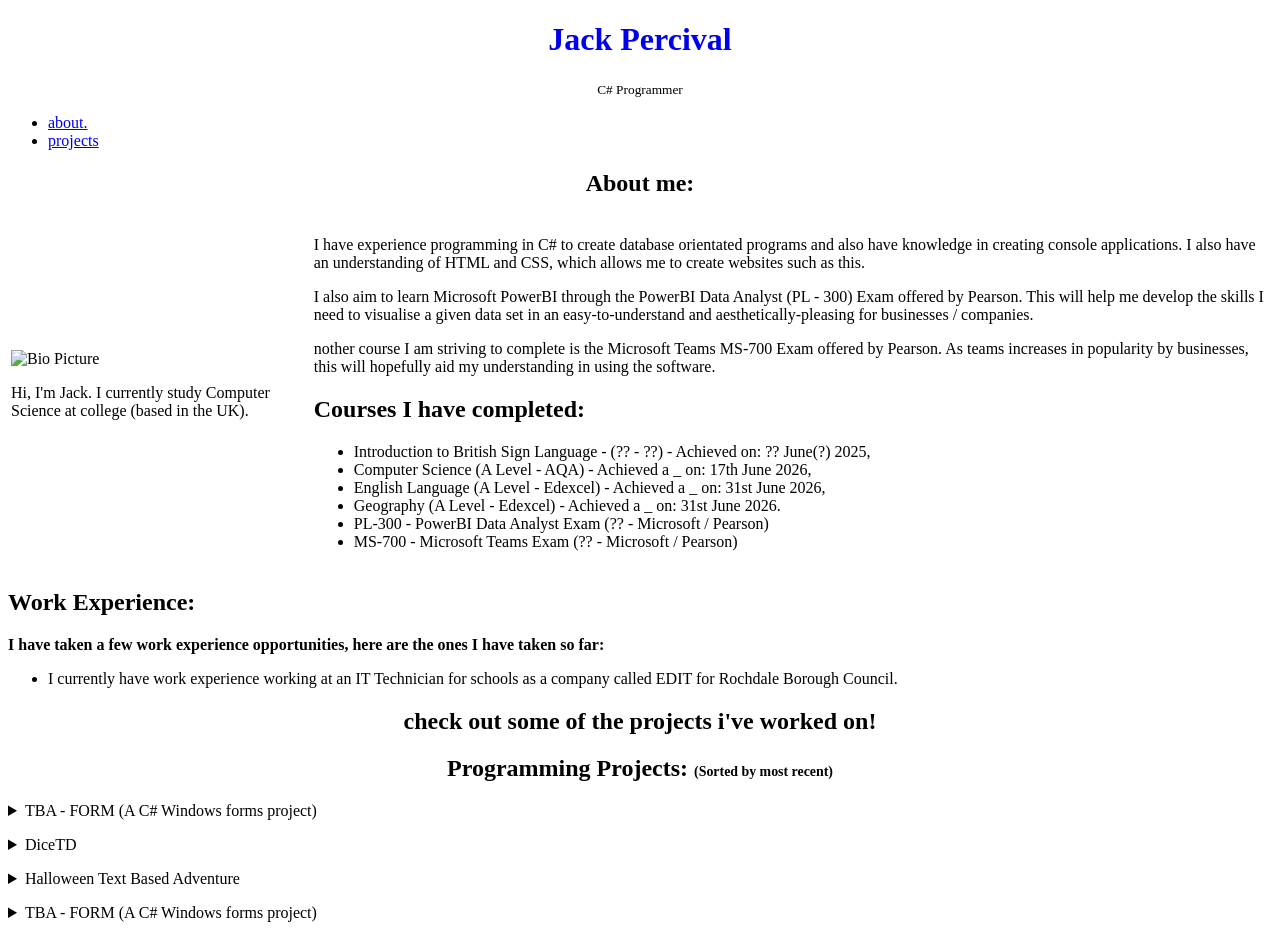
==== index.html @ 7f1a6265 "Created index.html uploaded index.html to repository" ====
<!DOCTYPE html>
<html lang="en">
<head>
    <meta charset="UTF-8">
    <meta name="viewport" content="width=device-width, initial-scale=1.0">
    <title>JP Portfolio.</title>
    <meta name="author" content="LoneWriter">
    <meta name="description" content="A place to view all the projects I have worked on previously!">
    <link href="style.css" rel="stylesheet" type="text/css" media="all">
    <link rel="icon" href="images/icon.png">
</head>
    <body>
    <div id="container">
    <div id="topBar">
        <main>
            <a href="index.html" style="text-decoration: none;"><center><h1>Jack Percival</h1><center></center></a><p><small>C# Programmer</small></p>
        </main>
    </div>
        <p></p>
        <nav id="navbar" style="margin-bottom: 10px;">
            <ul>
                <li><a href="#about">about.</a></li>
                <li><a href="#projects">projects</a></li>
            </ul>
        </nav>
    
    <div id="flex">
        <div id="container">
            <main>                     
                <h2 id="about"><center>About me:</center></h2>
                <div class="box" style="margin-bottom:15px;">
                    <table style="border:none;">
                        <td><div class="img">
                            <img src="images/Me.png" alt="Bio Picture">
                            <div class="box">
                                <p>Hi, I'm Jack. I currently study Computer Science at college (based in the UK).</p>
                            </div>
                        </div></td>

                        <td><div class="box">
                            <p>I have experience programming in C# to create database orientated programs and also have knowledge in creating console applications. I also have an understanding of HTML and CSS, which allows me to create websites such as this.</p>
                            <p>I also aim to learn Microsoft PowerBI through the PowerBI Data Analyst (PL - 300) Exam offered by Pearson. This will help me develop the skills I need to visualise a given data set in an easy-to-understand and aesthetically-pleasing for businesses / companies.</p>
                            <p><Adr></Adr>nother course I am striving to complete is the Microsoft Teams MS-700 Exam offered by Pearson. As teams increases in popularity by businesses, this will hopefully aid my understanding in using the software.</p>
                            
                            <h2>Courses I have completed:</h2>
                            <ul>
                                <li>Introduction to British Sign Language - (?? - ??) - Achieved on: ?? June(?) 2025,</li>
                                <li>Computer Science (A Level - AQA) - Achieved a _ on: 17th June 2026,</li> 
                                <!--THESE ARE PLACEHOLDERS UNTIL THE ACTUAL DATE IS FOUND-->
                                <li>English Language (A Level - Edexcel) - Achieved a _ on: 31st June 2026,</li>
                                <li>Geography (A Level - Edexcel) - Achieved a _ on: 31st June 2026.</li>
                                <li>PL-300 - PowerBI Data Analyst Exam (?? - Microsoft / Pearson)</li>
                                <li>MS-700 - Microsoft Teams Exam (?? - Microsoft / Pearson)</li>
                            </ul>
                        </div>
                    </table>
                        <div class="box">
                            <h2>Work Experience:</h2>
                            <b>I have taken a few work experience opportunities, here are the ones I have taken so far:</b>
                            <ul>
                                <li>I currently have work experience working at an IT Technician for schools as a company called EDIT for Rochdale Borough Council.</li>
                            </ul>
                    </div>
                </div>
                <center>
                <h2>check out some of the projects i've worked on!</h2>

                <h2 id="projects">Programming Projects: <small><small><small>(Sorted by most recent)</small></small></small></h2>
                </center>
                <div class="box">
                <details>                    
                    <summary>TBA - FORM (A C# Windows forms project)</summary>
                    <div class="box">
                        <h2>> TBA - FORM</h2>
                        <table style="border:none;">
                        <td><div class="img">
                            <center><img src="images/Form-img.png" alt="form img" style="max-height:1000px;max-width: 1100px;"></center>
                            <div class="box">
                                <p>A screenshot of the revising card window within the project</p>
                            </div>
                        </div></td>

                        <td><div class="box">
                            <h3>Synopsis of Project:</h3>
                            <p>This was a project undertaken during my time time at college, where it was my college coursework.</p>
                            <p>It is a revision aid, allowing the user to create flashcards and add them to decks, which they can then revise from.</p>

                            <h3>Features of project</h3>
                            <ul>
                                <li>This form is a revision aid, which allows users to sign up and create a variety of flashcards,</li>
                                <li>The user is then able to revise each card by scoring each card, depending on how well they know the contents of the card,</li>
                                <li>The user is also able to adjust any user details if they need to (such as their username or password),</li>
                                <li>The program itself uses databases to contain the data - it creates a database everytime a user signs up. This is so other users are unable to see other's cards without logging in first.</li>
                            </ul></div>
                    </td>
                    </table>
                    </div>
                </details>

                <p></p>

                <details>                    
                    <summary>DiceTD</summary>
                    <div class="box">
                        <h2>> TBA - FORM</h2>
                        <table style="border:none;">
                        <td><div class="img">
                            <center><img src="images/DiceTD-img.png" alt="diceTD img" style="max-height:1000px;max-width: 1100px;"></center>
                            <div class="box">
                                <p>A screenshot taken partway through a game.</p>
                            </div>
                        </div></td>

                        <td><div class="box">
                            <h3>Synopsis of Project:</h3>
                            <p>This was a project undertaken during my time at college, it was completed during an extra curricular called 'Introduction to Game Design'</p>

                            <h3>Features of project</h3>
                            <ul>
                                <li>The game allows time for the user to place turrets before the next wave of enemies approaches,</li>
                                <li>The game is able to be saved and loaded, so the user will be able to continue where they left off last time they played,</li>
                                <li>The user is able to place turrets on appropriate tiles on the map,</li>
                                <li>As the theme of the game was 'Roll of the Dice' the enemies are represented by dice which grow in power as the number of waves the user has completed increases.</li>
                            </ul></div>
                    </td>
                    </table>
                    </div>
                </details>

                <p></p>

                <details>                    
                    <summary>Halloween Text Based Adventure</summary>
                    <div class="box">
                        <h2>> Halloween Text Based Adventure</h2>
                        <table style="border:none;">
                        <td><div class="img">
                            <center><img src="images/HalloweenTBA-img.png" alt="HTBA img" style="max-height:1000px;max-width: 1100px;"></center>
                            <div class="box">
                                <p>A screenshot taken partway through the game.</p>
                            </div>
                        </div></td>

                        <td><div class="box">
                            <h3>Synopsis of Project:</h3>
                            <p>This was a simple C# project mainly using string interpolation and concatenation. It was created for a homework assignment for computer science.</p>

                            <h3>Features of project</h3>
                            <ul>
                                <li>It primarily uses 'Console.WriteLine' but also uses some other code allowing the user to input certain text to allow for custom usernames and there is also a variety of loops in parts, such as a battle against an enemy,</li>
                                <li>Features 4 achievements for satisfying certain goals within the game,</li>
                                <li>>Uses 'System.Threading' commands ('Thread.Sleep') to slow down the text for easier readability,</li>
                                <li>- The program also has a final battle of sorts, which uses a variety of conditional branches to work as intended.</li>
                            </ul></div>
                    </td>
                    </table>
                    </div>
                </details>

                <p></p>

                <details>                    
                    <summary>TBA - FORM (A C# Windows forms project)</summary>
                    <div class="box">
                        
                    </div>
                </details>

                <p></p>

                <div class="box">

                </div>
                </div>
            </div>  
        </div> 
    </div>
</body>
</html>
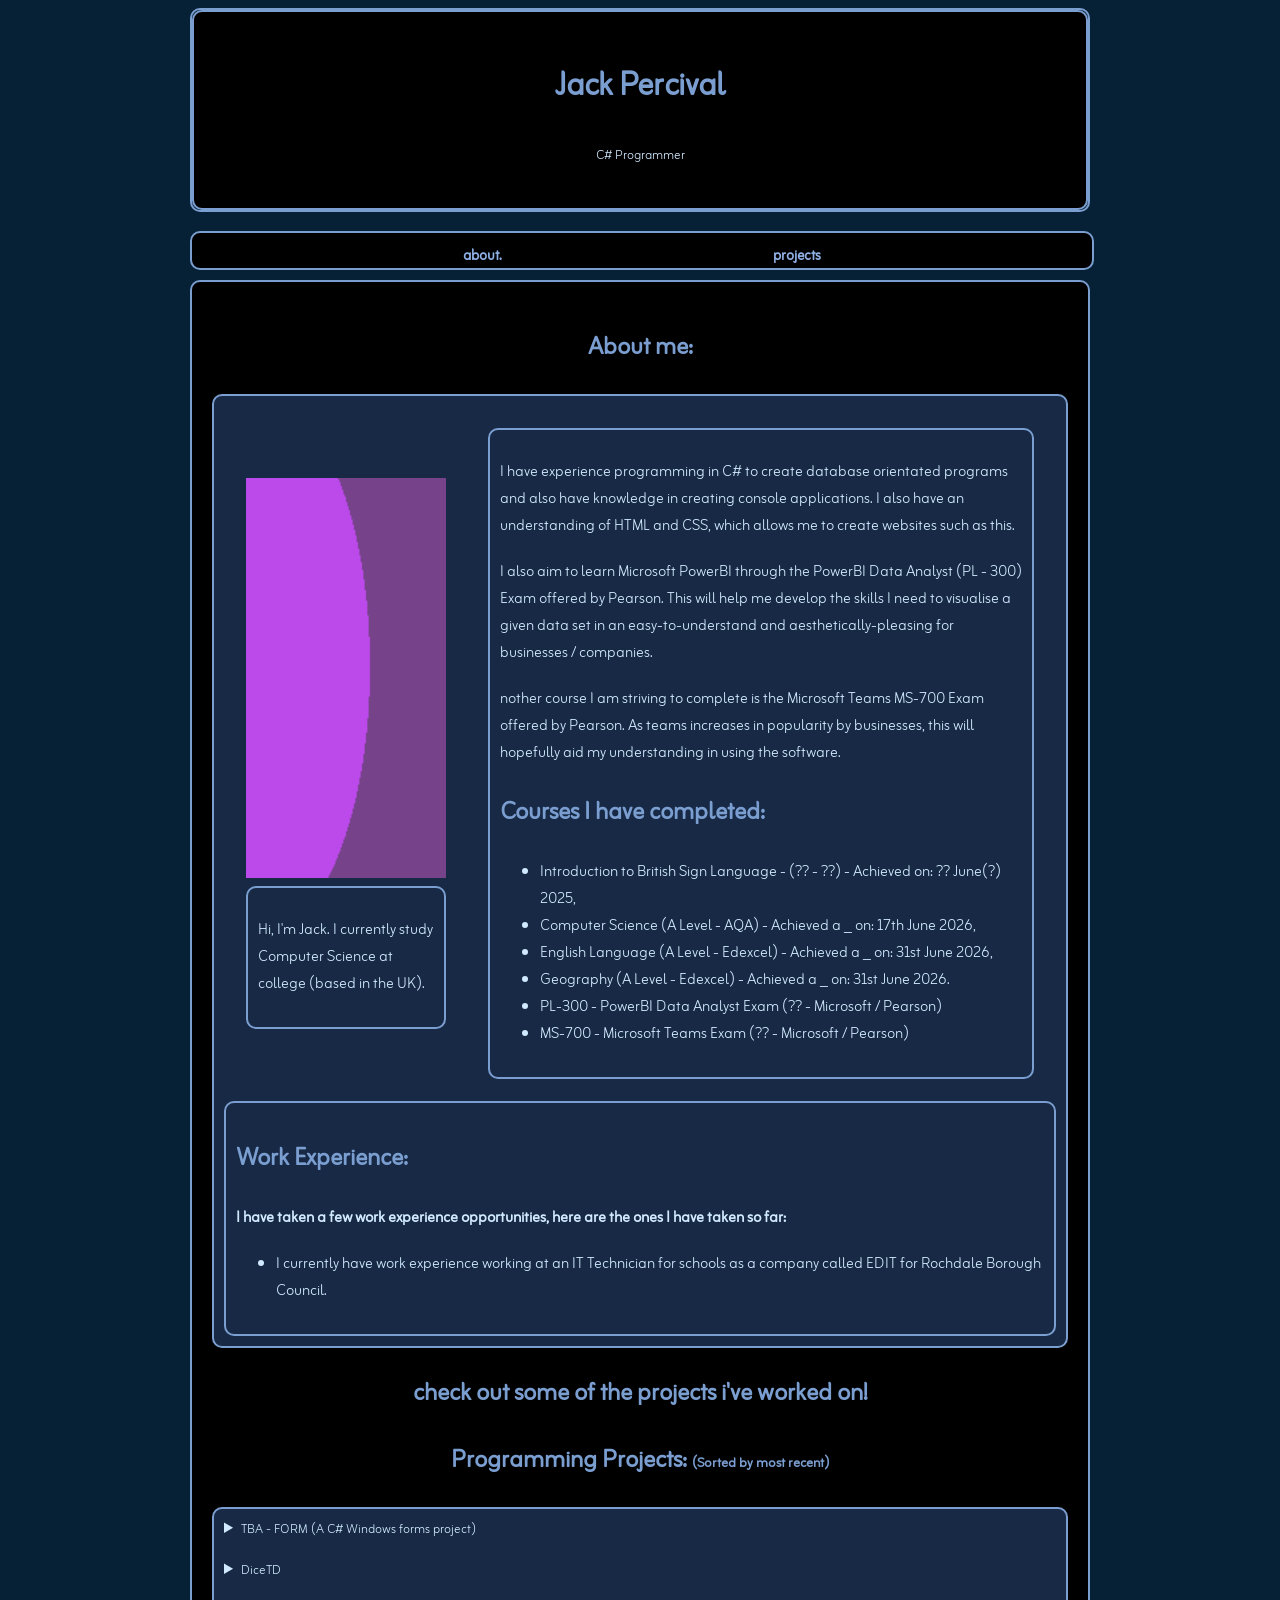
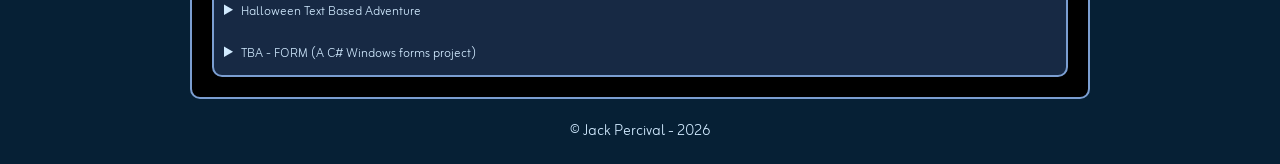
==== commit f3c44b5a: "Added javascript to website a footer has been added using javascript - any other js to be written wi" ====
--- a/index.html
+++ b/index.html
@@ -165,15 +165,13 @@
                         
                     </div>
                 </details>
-
-                <p></p>
-
-                <div class="box">
-
-                </div>
-                </div>
             </div>  
         </div> 
     </div>
+    <div class="writeFooter"></div>
+
+
+<!-- at the end of this page we only call the header and footer scripts, because we don't need use any functions from the other scripts. -->
+<script src="script.js" defer></script>
 </body>
 </html>
--- a/style.css
+++ b/style.css
@@ -0,0 +1,139 @@
+@font-face { 
+    font-family: ZainLight;
+    src: url('Zain-Light.ttf') format('truetype');
+    font-size: larger;
+}
+body {
+    background-color: #062035;
+    color: #d1eaff;
+    font-family: ZainLight;
+    font-size:medium;
+}
+
+#container {
+    max-width: 900px;
+    margin: 0 auto;
+}
+
+#topBar {
+    border-radius: 10px;
+    border: 2px solid #7b9ed1;
+}
+
+#headerArea {
+    border-radius: 10px;
+    border: 2px solid #7b9ed1;
+    background-color: #000000;
+}
+
+#navbar {
+    border-radius: 10px;
+    border: 2px solid #7b9ed1;
+    background-color: #000000;
+    height: 35px;
+    width:100%;
+}
+
+#navbar ul {
+    display: flex;
+    padding: 0;
+    margin: 0;
+    list-style-type: none;
+    justify-content: space-evenly;
+}
+
+#navbar li {
+    padding-top: 10px;
+}
+
+#navbar li a {
+    color: #90b3e8;
+    font-size:large;
+    font-weight: 800;
+    text-decoration: none;
+}
+
+
+#flex {
+    display: flex;
+}
+
+.box {
+    background-color: #172944;
+    border: 2px solid #7b9ed1;
+    padding: 10px;
+    border-radius: 10px;
+}
+
+main {
+    background-color: #000000;
+    border-radius: 10px;
+    border: 2px solid #7b9ed1;
+    flex: 1;
+    padding: 20px;
+}
+
+summary {
+        cursor: pointer;
+}
+
+table img {
+    width: 100%;
+    height:100%;
+}
+table {
+    width: 100%;
+}
+table {border: none;}
+
+
+h1,
+h2,
+h3,
+strong {
+    color: #7b9ed1;
+    font-size: larger;
+}
+
+p {
+    font-size: larger;
+}
+
+b {
+    font-size: larger;
+}
+
+h1 {
+    font-size: 40px;
+}
+
+h2 {
+    font-size: 30px;
+}
+
+h3 {
+    font-size: 20px;
+}
+ul {
+    font-size: larger;
+}
+
+#aboutTable table {
+    width: 100%;
+    height: 100%;
+    padding: 20px;
+    border-collapse: collapse;
+}
+
+#projectTable th, td {
+    padding: 20px;
+    border-radius:10px;
+}
+
+#projectTable table {
+    width: 100%;
+    height: 100%;
+    padding: 20px;
+    border-collapse: collapse;
+    border-radius:10px;
+}
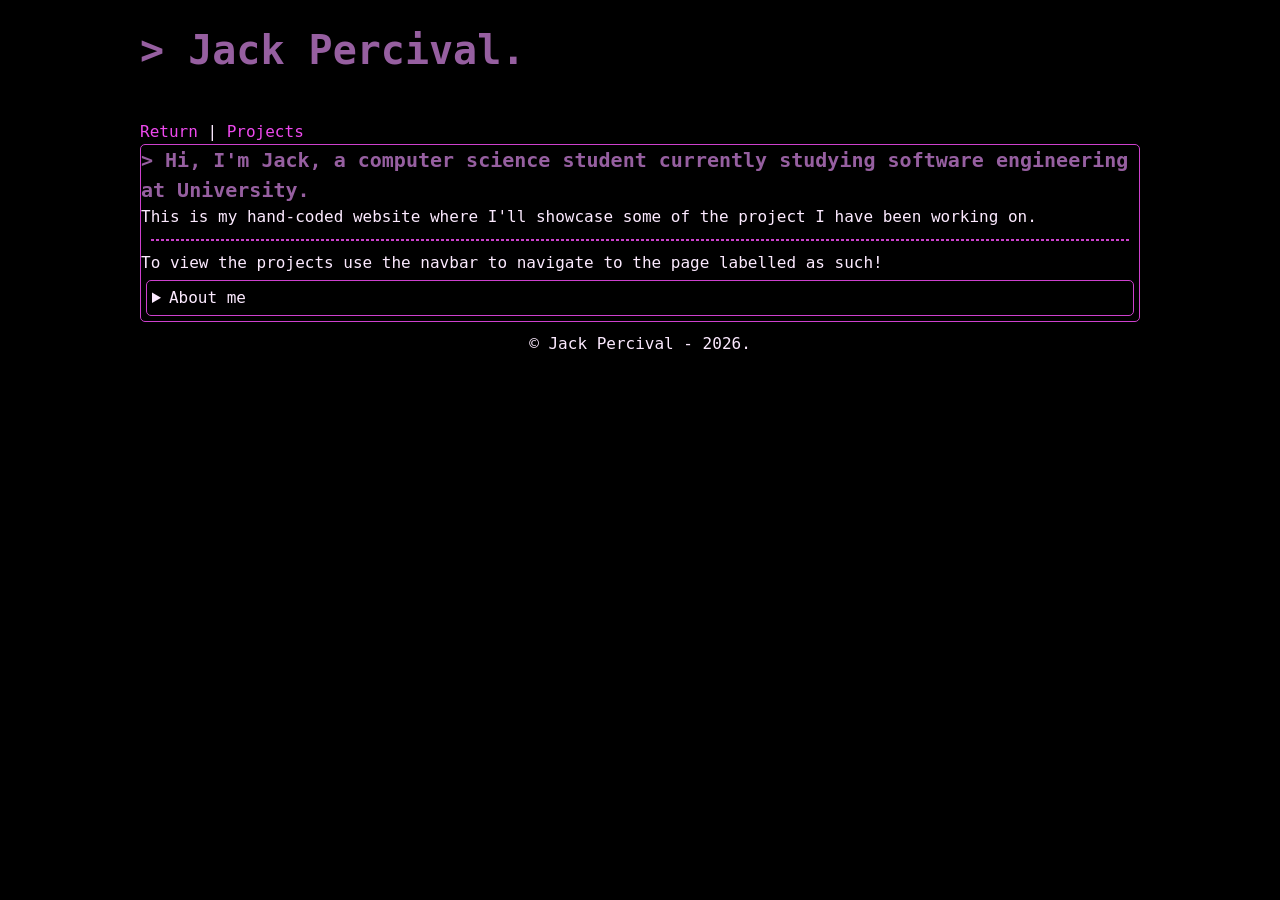
==== commit e899dbe3: "NEW VERSION OF SITE" ====
--- a/index.html
+++ b/index.html
@@ -3,175 +3,57 @@
 <head>
     <meta charset="UTF-8">
     <meta name="viewport" content="width=device-width, initial-scale=1.0">
-    <title>JP Portfolio.</title>
-    <meta name="author" content="LoneWriter">
+    <title>JP Portfolio</title>
     <meta name="description" content="A place to view all the projects I have worked on previously!">
     <link href="style.css" rel="stylesheet" type="text/css" media="all">
     <link rel="icon" href="images/icon.png">
 </head>
-    <body>
-    <div id="container">
-    <div id="topBar">
-        <main>
-            <a href="index.html" style="text-decoration: none;"><center><h1>Jack Percival</h1><center></center></a><p><small>C# Programmer</small></p>
-        </main>
+<body>
+    <script src="script.js" defer></script>
+    
+    <div class="flex">
+        <div class="writeHeader"></div>
+        <div class="writeNavbar"></div>
+        <div class="container">
+            <h3>> Hi, I'm Jack, a computer science student currently studying software engineering at University.</h3>
+            <p>This is my hand-coded website where I'll showcase some of the project I have been working on.</p>
+            
+            <div class="divider"></div>
+
+            <p>To view the projects use the navbar to navigate to the page labelled as such!</p>
+
+            <p></p>
+
+            <div class="smallContainer">
+            <details>
+                <summary>About me</summary>
+                <h3>> a little about me.</h3>
+                <p>I have experience programming in C# to create database orientated programs and also have knowledge in creating console applications. I also have an understanding of HTML and CSS, which allows me to create websites such as these.</p>
+                <p>I also aim to learn the software: Microsoft Teams in depth via the exam MS-700 (offered by Pearson) as it is being used increasingly within organisations and businesses for the organisation of work and other projects as well as the creating of meetings if needed.</p>
+                <p>Another course I may also strive to complete is the data analyst application Microsoft PowerBI through the PL-300 (offered by Pearson) exam. This will help me develop the skills I need to visualise a given data set in an easy-to-understand way for businesses / companies should they need this completing.</p>
+
+                <h3>> Courses I have completed:</h3>
+                <ul>
+                    <li>Introduction to British Sign Language - (?? - ??) - Achieved on: ?? June(?) 2025,</li>
+                    <!--THESE ARE PLACEHOLDERS UNTIL THE ACTUAL DATE IS FOUND-->
+                    <li>Computer Science (A Level - AQA) - Achieved a _ on: 17th June 2026,</li> 
+                    <li>English Language (A Level - Edexcel) - Achieved a _ on: 31st June 2026,</li>
+                    <li>Geography (A Level - Edexcel) - Achieved a _ on: 31st June 2026.</li>
+                    <li>PL-300 - PowerBI Data Analyst Exam (?? - Microsoft / Pearson)</li>
+                    <li>MS-700 - Microsoft Teams Exam (?? - Microsoft / Pearson)</li>
+                </ul>
+
+                <h3>> Work Experience:</h3>
+                <p>I have taken a few work experience opportunities, here are the ones I have taken so far:</p>
+                <ul>
+                    <li>I currently have work experience working at an IT Technician for schools as a company called EDIT for Rochdale Borough Council.</li>
+                </ul>
+            </details>
+            </div>
+        </div>
     </div>
-        <p></p>
-        <nav id="navbar" style="margin-bottom: 10px;">
-            <ul>
-                <li><a href="#about">about.</a></li>
-                <li><a href="#projects">projects</a></li>
-            </ul>
-        </nav>
     
-    <div id="flex">
-        <div id="container">
-            <main>                     
-                <h2 id="about"><center>About me:</center></h2>
-                <div class="box" style="margin-bottom:15px;">
-                    <table style="border:none;">
-                        <td><div class="img">
-                            <img src="images/Me.png" alt="Bio Picture">
-                            <div class="box">
-                                <p>Hi, I'm Jack. I currently study Computer Science at college (based in the UK).</p>
-                            </div>
-                        </div></td>
 
-                        <td><div class="box">
-                            <p>I have experience programming in C# to create database orientated programs and also have knowledge in creating console applications. I also have an understanding of HTML and CSS, which allows me to create websites such as this.</p>
-                            <p>I also aim to learn Microsoft PowerBI through the PowerBI Data Analyst (PL - 300) Exam offered by Pearson. This will help me develop the skills I need to visualise a given data set in an easy-to-understand and aesthetically-pleasing for businesses / companies.</p>
-                            <p><Adr></Adr>nother course I am striving to complete is the Microsoft Teams MS-700 Exam offered by Pearson. As teams increases in popularity by businesses, this will hopefully aid my understanding in using the software.</p>
-                            
-                            <h2>Courses I have completed:</h2>
-                            <ul>
-                                <li>Introduction to British Sign Language - (?? - ??) - Achieved on: ?? June(?) 2025,</li>
-                                <li>Computer Science (A Level - AQA) - Achieved a _ on: 17th June 2026,</li> 
-                                <!--THESE ARE PLACEHOLDERS UNTIL THE ACTUAL DATE IS FOUND-->
-                                <li>English Language (A Level - Edexcel) - Achieved a _ on: 31st June 2026,</li>
-                                <li>Geography (A Level - Edexcel) - Achieved a _ on: 31st June 2026.</li>
-                                <li>PL-300 - PowerBI Data Analyst Exam (?? - Microsoft / Pearson)</li>
-                                <li>MS-700 - Microsoft Teams Exam (?? - Microsoft / Pearson)</li>
-                            </ul>
-                        </div>
-                    </table>
-                        <div class="box">
-                            <h2>Work Experience:</h2>
-                            <b>I have taken a few work experience opportunities, here are the ones I have taken so far:</b>
-                            <ul>
-                                <li>I currently have work experience working at an IT Technician for schools as a company called EDIT for Rochdale Borough Council.</li>
-                            </ul>
-                    </div>
-                </div>
-                <center>
-                <h2>check out some of the projects i've worked on!</h2>
-
-                <h2 id="projects">Programming Projects: <small><small><small>(Sorted by most recent)</small></small></small></h2>
-                </center>
-                <div class="box">
-                <details>                    
-                    <summary>TBA - FORM (A C# Windows forms project)</summary>
-                    <div class="box">
-                        <h2>> TBA - FORM</h2>
-                        <table style="border:none;">
-                        <td><div class="img">
-                            <center><img src="images/Form-img.png" alt="form img" style="max-height:1000px;max-width: 1100px;"></center>
-                            <div class="box">
-                                <p>A screenshot of the revising card window within the project</p>
-                            </div>
-                        </div></td>
-
-                        <td><div class="box">
-                            <h3>Synopsis of Project:</h3>
-                            <p>This was a project undertaken during my time time at college, where it was my college coursework.</p>
-                            <p>It is a revision aid, allowing the user to create flashcards and add them to decks, which they can then revise from.</p>
-
-                            <h3>Features of project</h3>
-                            <ul>
-                                <li>This form is a revision aid, which allows users to sign up and create a variety of flashcards,</li>
-                                <li>The user is then able to revise each card by scoring each card, depending on how well they know the contents of the card,</li>
-                                <li>The user is also able to adjust any user details if they need to (such as their username or password),</li>
-                                <li>The program itself uses databases to contain the data - it creates a database everytime a user signs up. This is so other users are unable to see other's cards without logging in first.</li>
-                            </ul></div>
-                    </td>
-                    </table>
-                    </div>
-                </details>
-
-                <p></p>
-
-                <details>                    
-                    <summary>DiceTD</summary>
-                    <div class="box">
-                        <h2>> TBA - FORM</h2>
-                        <table style="border:none;">
-                        <td><div class="img">
-                            <center><img src="images/DiceTD-img.png" alt="diceTD img" style="max-height:1000px;max-width: 1100px;"></center>
-                            <div class="box">
-                                <p>A screenshot taken partway through a game.</p>
-                            </div>
-                        </div></td>
-
-                        <td><div class="box">
-                            <h3>Synopsis of Project:</h3>
-                            <p>This was a project undertaken during my time at college, it was completed during an extra curricular called 'Introduction to Game Design'</p>
-
-                            <h3>Features of project</h3>
-                            <ul>
-                                <li>The game allows time for the user to place turrets before the next wave of enemies approaches,</li>
-                                <li>The game is able to be saved and loaded, so the user will be able to continue where they left off last time they played,</li>
-                                <li>The user is able to place turrets on appropriate tiles on the map,</li>
-                                <li>As the theme of the game was 'Roll of the Dice' the enemies are represented by dice which grow in power as the number of waves the user has completed increases.</li>
-                            </ul></div>
-                    </td>
-                    </table>
-                    </div>
-                </details>
-
-                <p></p>
-
-                <details>                    
-                    <summary>Halloween Text Based Adventure</summary>
-                    <div class="box">
-                        <h2>> Halloween Text Based Adventure</h2>
-                        <table style="border:none;">
-                        <td><div class="img">
-                            <center><img src="images/HalloweenTBA-img.png" alt="HTBA img" style="max-height:1000px;max-width: 1100px;"></center>
-                            <div class="box">
-                                <p>A screenshot taken partway through the game.</p>
-                            </div>
-                        </div></td>
-
-                        <td><div class="box">
-                            <h3>Synopsis of Project:</h3>
-                            <p>This was a simple C# project mainly using string interpolation and concatenation. It was created for a homework assignment for computer science.</p>
-
-                            <h3>Features of project</h3>
-                            <ul>
-                                <li>It primarily uses 'Console.WriteLine' but also uses some other code allowing the user to input certain text to allow for custom usernames and there is also a variety of loops in parts, such as a battle against an enemy,</li>
-                                <li>Features 4 achievements for satisfying certain goals within the game,</li>
-                                <li>>Uses 'System.Threading' commands ('Thread.Sleep') to slow down the text for easier readability,</li>
-                                <li>- The program also has a final battle of sorts, which uses a variety of conditional branches to work as intended.</li>
-                            </ul></div>
-                    </td>
-                    </table>
-                    </div>
-                </details>
-
-                <p></p>
-
-                <details>                    
-                    <summary>TBA - FORM (A C# Windows forms project)</summary>
-                    <div class="box">
-                        
-                    </div>
-                </details>
-            </div>  
-        </div> 
-    </div>
     <div class="writeFooter"></div>
-
-
-<!-- at the end of this page we only call the header and footer scripts, because we don't need use any functions from the other scripts. -->
-<script src="script.js" defer></script>
 </body>
 </html>
--- a/style.css
+++ b/style.css
@@ -1,80 +1,37 @@
-@font-face { 
+/* @font-face { 
     font-family: ZainLight;
     src: url('Zain-Light.ttf') format('truetype');
     font-size: larger;
-}
-body {
-    background-color: #062035;
-    color: #d1eaff;
-    font-family: ZainLight;
-    font-size:medium;
+} */
+
+:root {
+    --bg-color: #000000;
+    --font-color: #fceaff;
+    --st-font-color: #965fa0;
+    --accent-color: #ce41ce;
+    --link-color: #ee49ee;
+    --link-hover-color: #ba9cb6;
 }
 
-#container {
-    max-width: 900px;
-    margin: 0 auto;
+body {
+    background-color: var(--bg-color);
+    color: var(--font-color);
+    /* font-family: ZainLight; */
+    font-size:medium;
+    padding-left:75px;
+    margin: 0;
 }
 
-#topBar {
-    border-radius: 10px;
-    border: 2px solid #7b9ed1;
+#header {
+    width: 100%;
+    background-color: var(--header-color);
+
+    height: 100px;
 }
 
-#headerArea {
-    border-radius: 10px;
-    border: 2px solid #7b9ed1;
-    background-color: #000000;
-}
-
-#navbar {
-    border-radius: 10px;
-    border: 2px solid #7b9ed1;
-    background-color: #000000;
-    height: 35px;
-    width:100%;
-}
-
-#navbar ul {
-    display: flex;
-    padding: 0;
-    margin: 0;
-    list-style-type: none;
-    justify-content: space-evenly;
-}
-
-#navbar li {
-    padding-top: 10px;
-}
-
-#navbar li a {
-    color: #90b3e8;
-    font-size:large;
-    font-weight: 800;
-    text-decoration: none;
-}
-
-
-#flex {
-    display: flex;
-}
-
-.box {
-    background-color: #172944;
-    border: 2px solid #7b9ed1;
-    padding: 10px;
-    border-radius: 10px;
-}
-
-main {
-    background-color: #000000;
-    border-radius: 10px;
-    border: 2px solid #7b9ed1;
-    flex: 1;
-    padding: 20px;
-}
-
-summary {
-        cursor: pointer;
+.flex {
+  max-width: 1000px;
+  margin: 0 auto;
 }
 
 table img {
@@ -86,21 +43,90 @@
 }
 table {border: none;}
 
+* {
+  font-family: "Noto Sans Mono", "Consolas", "SF Mono", monospace;
+  /* font-family: 'Kumbh Sans', sans-serif; */
+  box-sizing: border-box;
+  margin: 0;
+  padding: 0;
+  scroll-behavior: smooth;
+}
+
+body {
+  padding: 20px;
+  font-size: 16px;
+  line-height: 1.5;
+  /* display:flex; */
+  justify-content: center;
+  background: var(--bg-color);
+  order:1;
+}
+
+.container {
+    max-width: 1000px;
+    margin: 0 auto;
+    border:solid 1px var(--accent-color);
+    border-radius: 5px;
+}
+
+.container a {
+    color: var(--link-color);
+    font-weight: bold;
+}
+
+.smallContainer {
+    /* background-color: var(--bg-color); - UNLESS A BOX COLOR VARIABLE GETS ADDED - LEAVE COMMENTED OUT*/
+    border: 1px solid var(--accent-color);
+    padding: 5px;
+    border-radius:5px;
+    margin: 5px;
+    padding: 5px;
+    
+}
+
+/* a {
+  &,
+  &:visited {
+    &,
+    & small {
+      color: #084a90;
+      text-decoration: none;
+      display: inline-block;
+      transition: transform 0.3s ease;
+
+      @media (max-width: 900px) {
+        display: inline;
+      }
+    }
+  }
+
+  &:hover,
+  &:focus {
+    &,
+    & small {
+      background-clip: text;
+      color: transparent;
+      animation: 1.5s ease-in-out infinite;
+      background-size: 400% 100%;
+      text-decoration-style: wavy;
+      transform: scale(1.03) rotate(-1deg);
+    }
+  }
+} */
+
+
+/* font - sizing rules: */
 
 h1,
 h2,
 h3,
 strong {
-    color: #7b9ed1;
+    color: var(--st-font-color);
     font-size: larger;
 }
 
-p {
-    font-size: larger;
-}
-
-b {
-    font-size: larger;
+p, b, ul {
+    font-size: medium;
 }
 
 h1 {
@@ -115,25 +141,46 @@
     font-size: 20px;
 }
 ul {
-    font-size: larger;
+  /* text-indent: 5%; */
+  padding-left: 1.5rem;
+}
+.smallContainer li {
+  list-style-type: "✦ ";
 }
 
-#aboutTable table {
-    width: 100%;
-    height: 100%;
-    padding: 20px;
-    border-collapse: collapse;
+a::visited {
+  color: var(--link-hover-color)
 }
 
-#projectTable th, td {
-    padding: 20px;
-    border-radius:10px;
+.divider {
+    border:1px dashed var(--accent-color);
+    width: auto;
+    overflow-y:scroll;
+    overflow-x:hidden;
+    scrollbar-color: var(--accent-color) var(--bg-color);
+    margin: 10px;
 }
 
-#projectTable table {
-    width: 100%;
-    height: 100%;
-    padding: 20px;
-    border-collapse: collapse;
-    border-radius:10px;
+#navbar a {
+  text-decoration: none;
+  color: var(--link-color);
 }
+#navbar a:hover {
+    color: var(--link-hover-color);
+    text-decoration: underline;
+}
+
+#footer {
+  display: flex;
+  align-items: center;
+  justify-content: center;
+}
+
+
+/* Makes it looks like it's typing - TODO RESOLVE ANIMATION */
+
+.header::after {
+  content: "_";
+  display: block;
+  animation: blink 1s infinite;
+}
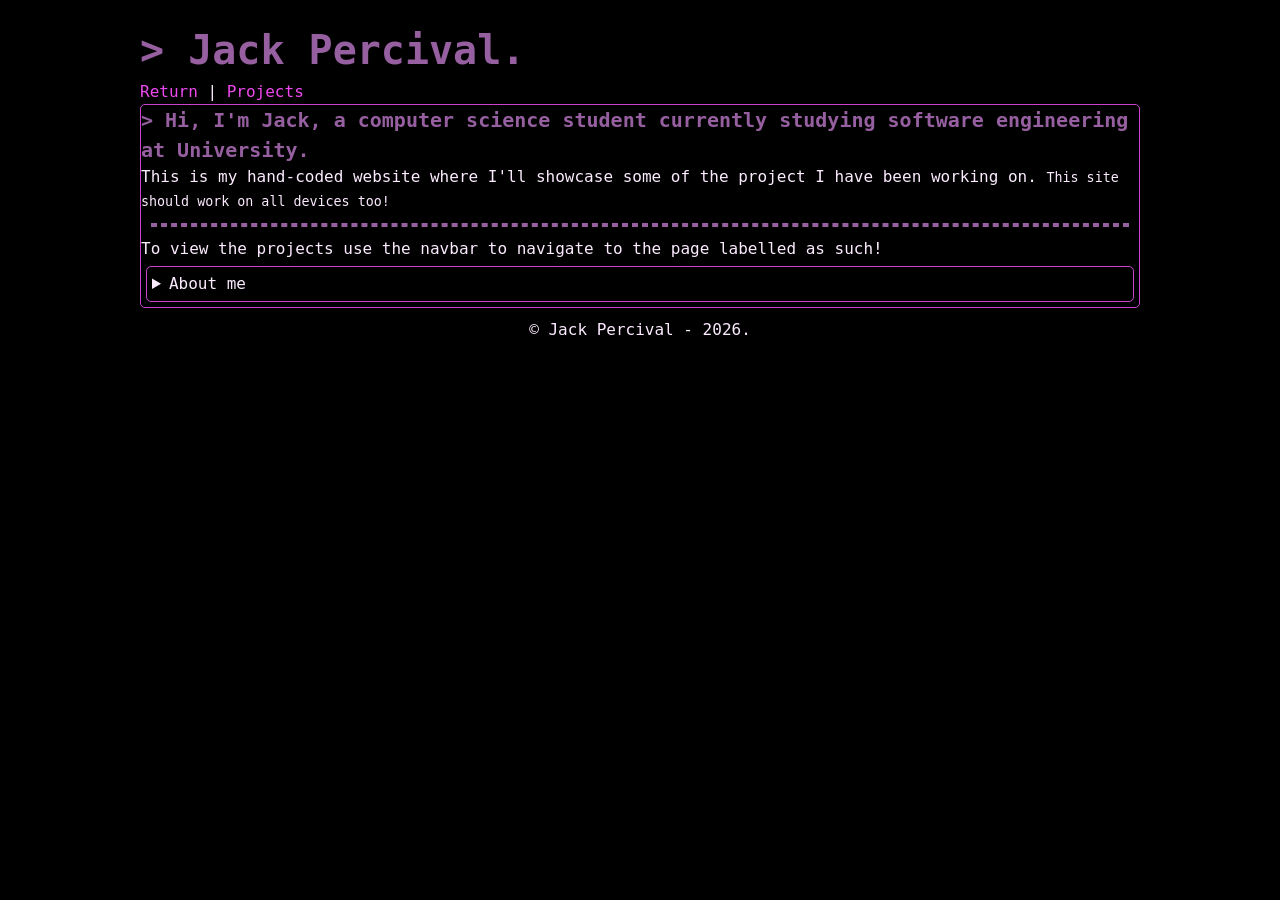
==== commit 157f2dc9: "Add files via upload" ====
--- a/index.html
+++ b/index.html
@@ -16,19 +16,18 @@
         <div class="writeNavbar"></div>
         <div class="container">
             <h3>> Hi, I'm Jack, a computer science student currently studying software engineering at University.</h3>
-            <p>This is my hand-coded website where I'll showcase some of the project I have been working on.</p>
+            <p>This is my hand-coded website where I'll showcase some of the project I have been working on. <small>This site should work on all devices too!</small></p>
             
             <div class="divider"></div>
+            
 
             <p>To view the projects use the navbar to navigate to the page labelled as such!</p>
-
-            <p></p>
 
             <div class="smallContainer">
             <details>
                 <summary>About me</summary>
                 <h3>> a little about me.</h3>
-                <p>I have experience programming in C# to create database orientated programs and also have knowledge in creating console applications. I also have an understanding of HTML and CSS, which allows me to create websites such as these.</p>
+                <p>I have experience programming in C# to create database orientated programs and also have knowledge in creating console applications. I also have an understanding of HTML and CSS (and some JavaScript too!), which allows me to create websites such as these.</p>
                 <p>I also aim to learn the software: Microsoft Teams in depth via the exam MS-700 (offered by Pearson) as it is being used increasingly within organisations and businesses for the organisation of work and other projects as well as the creating of meetings if needed.</p>
                 <p>Another course I may also strive to complete is the data analyst application Microsoft PowerBI through the PL-300 (offered by Pearson) exam. This will help me develop the skills I need to visualise a given data set in an easy-to-understand way for businesses / companies should they need this completing.</p>
 
@@ -39,7 +38,7 @@
                     <li>Computer Science (A Level - AQA) - Achieved a _ on: 17th June 2026,</li> 
                     <li>English Language (A Level - Edexcel) - Achieved a _ on: 31st June 2026,</li>
                     <li>Geography (A Level - Edexcel) - Achieved a _ on: 31st June 2026.</li>
-                    <li>PL-300 - PowerBI Data Analyst Exam (?? - Microsoft / Pearson)</li>
+                    <!-- <li>PL-300 - PowerBI Data Analyst Exam (?? - Microsoft / Pearson)</li> -->
                     <li>MS-700 - Microsoft Teams Exam (?? - Microsoft / Pearson)</li>
                 </ul>
 
--- a/style.css
+++ b/style.css
@@ -25,8 +25,6 @@
 #header {
     width: 100%;
     background-color: var(--header-color);
-
-    height: 100px;
 }
 
 .flex {
@@ -153,7 +151,7 @@
 }
 
 .divider {
-    border:1px dashed var(--accent-color);
+    border:2px dashed var(--st-font-color);
     width: auto;
     overflow-y:scroll;
     overflow-x:hidden;
@@ -183,4 +181,4 @@
   content: "_";
   display: block;
   animation: blink 1s infinite;
-}+}
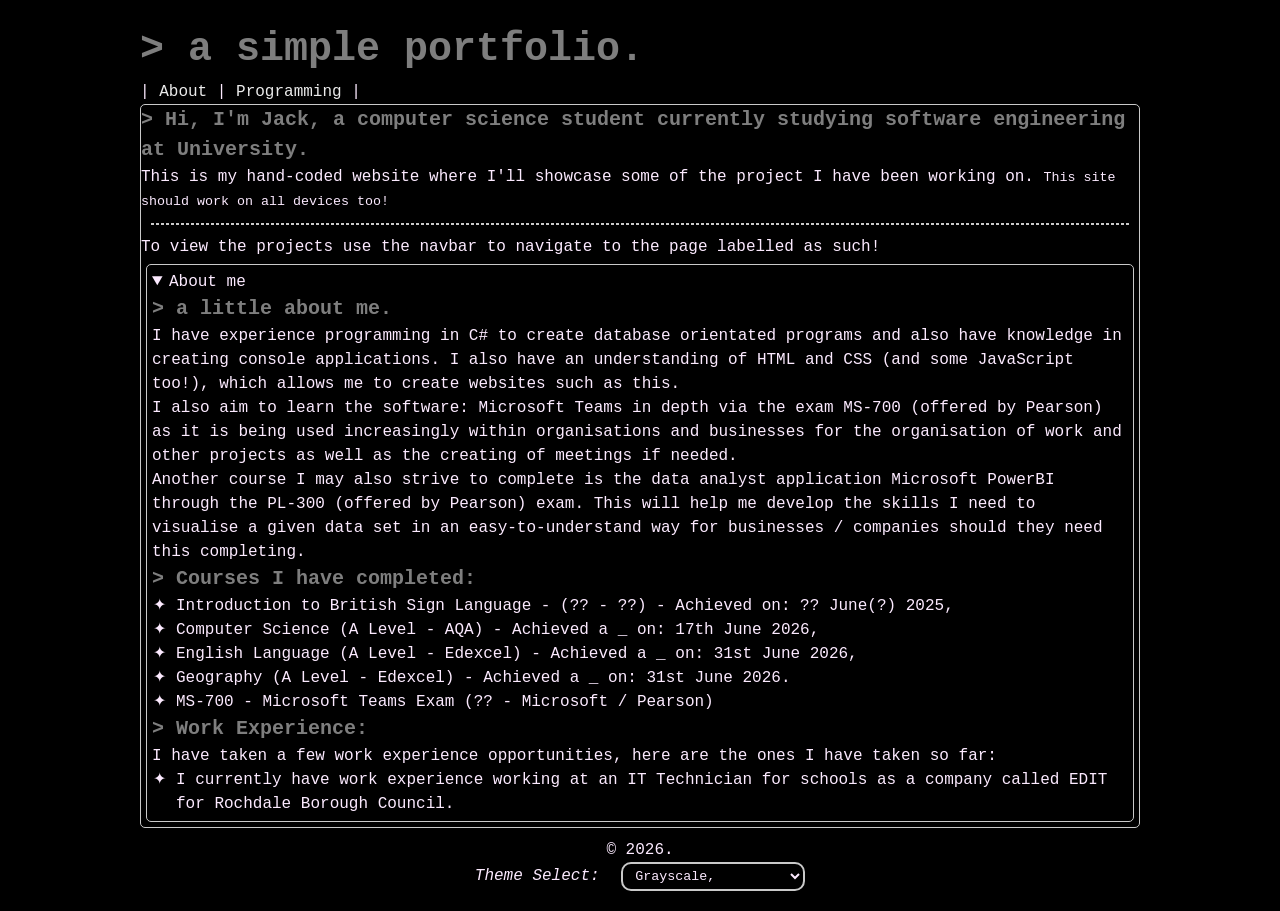
==== commit fc5334da: "complete overhaul of the site ^^" ====
--- a/index.html
+++ b/index.html
@@ -24,10 +24,10 @@
             <p>To view the projects use the navbar to navigate to the page labelled as such!</p>
 
             <div class="smallContainer">
-            <details>
+            <details open>
                 <summary>About me</summary>
                 <h3>> a little about me.</h3>
-                <p>I have experience programming in C# to create database orientated programs and also have knowledge in creating console applications. I also have an understanding of HTML and CSS (and some JavaScript too!), which allows me to create websites such as these.</p>
+                <p>I have experience programming in C# to create database orientated programs and also have knowledge in creating console applications. I also have an understanding of HTML and CSS (and some JavaScript too!), which allows me to create websites such as this.</p>
                 <p>I also aim to learn the software: Microsoft Teams in depth via the exam MS-700 (offered by Pearson) as it is being used increasingly within organisations and businesses for the organisation of work and other projects as well as the creating of meetings if needed.</p>
                 <p>Another course I may also strive to complete is the data analyst application Microsoft PowerBI through the PL-300 (offered by Pearson) exam. This will help me develop the skills I need to visualise a given data set in an easy-to-understand way for businesses / companies should they need this completing.</p>
 
--- a/style.css
+++ b/style.css
@@ -4,20 +4,93 @@
     font-size: larger;
 } */
 
+/* different colours for theme selector */
+
 :root {
+    --bg-color: #000000;
+    --font-color: #fceaff;
+    --st-font-color: #7e7e7e;
+    --accent-color: #c9c9c9;
+    --link-color: #ebebeb;
+    --link-hover-color: #ffffff;
+
+    --code-bg-color: rgba(18, 117, 39, 0.6);
+    --code-color: #368f3a;
+    --code-txt-color: #d8ffd2;
+}
+
+[data-theme="light"] {
+    --bg-color: #ffffff;
+    --font-color: #000000;
+    --st-font-color: #535353;
+    --accent-color: #3d3d3d;
+    --link-color: #3d3d3d;
+    --link-hover-color: #5a5a5a;
+
+    --code-bg-color: rgba(18, 117, 39, 0.6);
+    --code-color: #368f3a;
+    --code-txt-color: #d8ffd2;
+}
+
+[data-theme="purple"] {
     --bg-color: #000000;
     --font-color: #fceaff;
     --st-font-color: #965fa0;
     --accent-color: #ce41ce;
     --link-color: #ee49ee;
     --link-hover-color: #ba9cb6;
-}
+
+    --code-bg-color: rgba(18, 117, 39, 0.6);
+    --code-color: #368f3a;
+    --code-txt-color: #d8ffd2;
+}
+
+[data-theme="orange"] {
+    --bg-color: #000000;
+    --font-color: #fceaff;
+    --st-font-color: #a0865f;
+    --accent-color: #ce9d41;
+    --link-color: #eeba49;
+    --link-hover-color: #baae9c;
+
+    --code-bg-color: rgba(18, 117, 39, 0.6);
+    --code-color: #368f3a;
+    --code-txt-color: #d8ffd2;
+}
+
+[data-theme="red"] {
+    --bg-color: #000000;
+    --font-color: #fceaff;
+    --st-font-color: #a05f5f;
+    --accent-color: #ce4141;
+    --link-color: #ee4949;
+    --link-hover-color: #ba9c9c;
+
+    --code-bg-color: rgba(18, 117, 39, 0.6);
+    --code-color: #368f3a;
+    --code-txt-color: #d8ffd2;
+}
+
+[data-theme="blue"] {
+    --bg-color: #000000;
+    --font-color: #fceaff;
+    --st-font-color: #5f88a0;
+    --accent-color: #41a1ce;
+    --link-color: #49acee;
+    --link-hover-color: #9cb0ba;
+
+    --code-bg-color: rgba(18, 117, 39, 0.6);
+    --code-color: #368f3a;
+    --code-txt-color: #d8ffd2;
+}
+
+/* general css ruling  */
 
 body {
     background-color: var(--bg-color);
     color: var(--font-color);
     /* font-family: ZainLight; */
-    font-size:medium;
+    /* font-size:medium; */
     padding-left:75px;
     margin: 0;
 }
@@ -60,6 +133,8 @@
   order:1;
 }
 
+/* custom containers for text */
+
 .container {
     max-width: 1000px;
     margin: 0 auto;
@@ -78,8 +153,17 @@
     padding: 5px;
     border-radius:5px;
     margin: 5px;
-    padding: 5px;
-    
+    padding: 5px;   
+}
+
+.codeContainer {
+  background-color: var(--code-bg-color);
+  border: 1px solid var(--code-color);
+  color: var(--code-txt-color);
+  padding: 5px;
+  border-radius:5px;
+  margin: 5px;
+  padding: 5px;  
 }
 
 /* a {
@@ -113,7 +197,7 @@
 } */
 
 
-/* font - sizing rules: */
+/* font sizing rules */
 
 h1,
 h2,
@@ -151,11 +235,10 @@
 }
 
 .divider {
-    border:2px dashed var(--st-font-color);
+    border:1px dashed var(--accent-color);
     width: auto;
-    overflow-y:scroll;
+    overflow-y:hidden;
     overflow-x:hidden;
-    scrollbar-color: var(--accent-color) var(--bg-color);
     margin: 10px;
 }
 
@@ -182,3 +265,17 @@
   display: block;
   animation: blink 1s infinite;
 }
+
+/* for theme selector on footer  */
+#theme-select {
+  width: fit-content;
+  padding: 4px 8px;
+  color: var(--font-color);
+  background-color: var(--bg-color);
+  border: 2px solid var(--accent-color);
+  border-radius: 10px;
+ }
+
+ #themeSelector {
+    padding-left: 5px;
+ }
